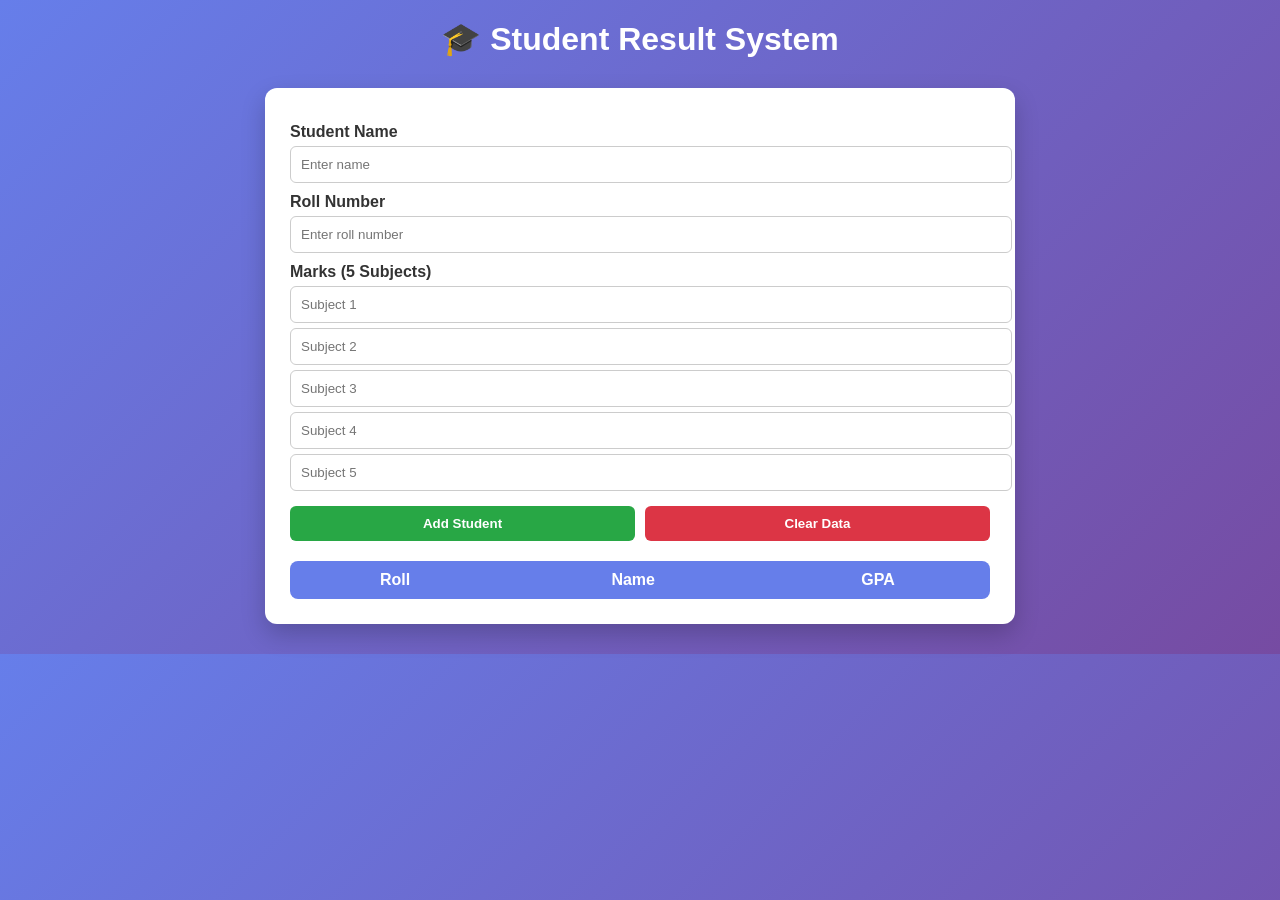
==== index.html @ 08c93d59 "Rename vishu.html to index.html" ====
<!DOCTYPE html>
<html lang="en">
<head>
  <meta charset="UTF-8" />
  <meta name="viewport" content="width=device-width, initial-scale=1.0"/>
  <title>Student Result Database</title>

  <style>
    body {
      font-family: "Poppins", sans-serif;
      background: linear-gradient(135deg, #667eea, #764ba2);
      margin: 0;
      padding: 0;
      color: #333;
    }

    h1 {
      text-align: center;
      color: white;
      margin-top: 20px;
    }

    .container {
      width: 90%;
      max-width: 700px;
      background: white;
      padding: 25px;
      margin: 30px auto;
      border-radius: 12px;
      box-shadow: 0 10px 25px rgba(0,0,0,0.2);
    }

    label {
      font-weight: bold;
      margin-top: 10px;
      display: block;
    }

    input {
      width: 100%;
      padding: 10px;
      margin-top: 5px;
      border-radius: 6px;
      border: 1px solid #ccc;
      transition: 0.3s;
    }

    input:focus {
      border-color: #667eea;
      outline: none;
      box-shadow: 0 0 5px rgba(102,126,234,0.5);
    }

    .btn-group {
      display: flex;
      gap: 10px;
      flex-wrap: wrap;
    }

    button {
      flex: 1;
      padding: 10px;
      margin-top: 15px;
      border: none;
      border-radius: 6px;
      color: white;
      font-weight: bold;
      cursor: pointer;
      transition: 0.3s;
    }

    .add-btn {
      background: #28a745;
    }

    .add-btn:hover {
      background: #218838;
    }

    .clear-btn {
      background: #dc3545;
    }

    .clear-btn:hover {
      background: #c82333;
    }

    table {
      width: 100%;
      border-collapse: collapse;
      margin-top: 20px;
      border-radius: 8px;
      overflow: hidden;
    }

    th {
      background: #667eea;
      color: white;
    }

    th, td {
      padding: 10px;
      text-align: center;
    }

    tr:nth-child(even) {
      background: #f2f2f2;
    }

    tr:hover {
      background: #e6ecff;
    }
  </style>
</head>

<body>

  <h1>🎓 Student Result System</h1>

  <div class="container">

    <label>Student Name</label>
    <input type="text" id="name" placeholder="Enter name">

    <label>Roll Number</label>
    <input type="number" id="roll" placeholder="Enter roll number">

    <label>Marks (5 Subjects)</label>
    <input type="number" id="m1" placeholder="Subject 1">
    <input type="number" id="m2" placeholder="Subject 2">
    <input type="number" id="m3" placeholder="Subject 3">
    <input type="number" id="m4" placeholder="Subject 4">
    <input type="number" id="m5" placeholder="Subject 5">

    <div class="btn-group">
      <button class="add-btn" onclick="addStudent()">Add Student</button>
      <button class="clear-btn" onclick="clearData()">Clear Data</button>
    </div>

    <table id="resultTable">
      <thead>
        <tr>
          <th>Roll</th>
          <th>Name</th>
          <th>GPA</th>
        </tr>
      </thead>
      <tbody></tbody>
    </table>

  </div>

  <script>
    // 🚨 Always start fresh (no previous data)
    localStorage.removeItem("students");

    let students = [];

    function calculateGPA(marks) {
      let total = marks.reduce((a, b) => a + b, 0);
      return (total / 5 / 10).toFixed(2);
    }

    function addStudent() {
      let name = document.getElementById("name").value.trim();
      let roll = document.getElementById("roll").value.trim();

      let m1 = document.getElementById("m1").value;
      let m2 = document.getElementById("m2").value;
      let m3 = document.getElementById("m3").value;
      let m4 = document.getElementById("m4").value;
      let m5 = document.getElementById("m5").value;

      if (!name || !roll || !m1 || !m2 || !m3 || !m4 || !m5) {
        alert("Please fill all fields!");
        return;
      }

      let marks = [Number(m1), Number(m2), Number(m3), Number(m4), Number(m5)];

      if (marks.some(m => m < 0 || m > 100)) {
        alert("Marks must be between 0 and 100!");
        return;
      }

      let gpa = calculateGPA(marks);

      let student = { name, roll, gpa };
      students.push(student);

      displayStudents();

      document.querySelectorAll("input").forEach(i => i.value = "");
    }

    function displayStudents() {
      let tbody = document.querySelector("#resultTable tbody");
      tbody.innerHTML = "";

      students.forEach(s => {
        let row = `<tr>
          <td>${s.roll}</td>
          <td>${s.name}</td>
          <td>${s.gpa}</td>
        </tr>`;
        tbody.innerHTML += row;
      });
    }

    function clearData() {
      students = [];
      displayStudents();
    }
  </script>

</body>
</html>
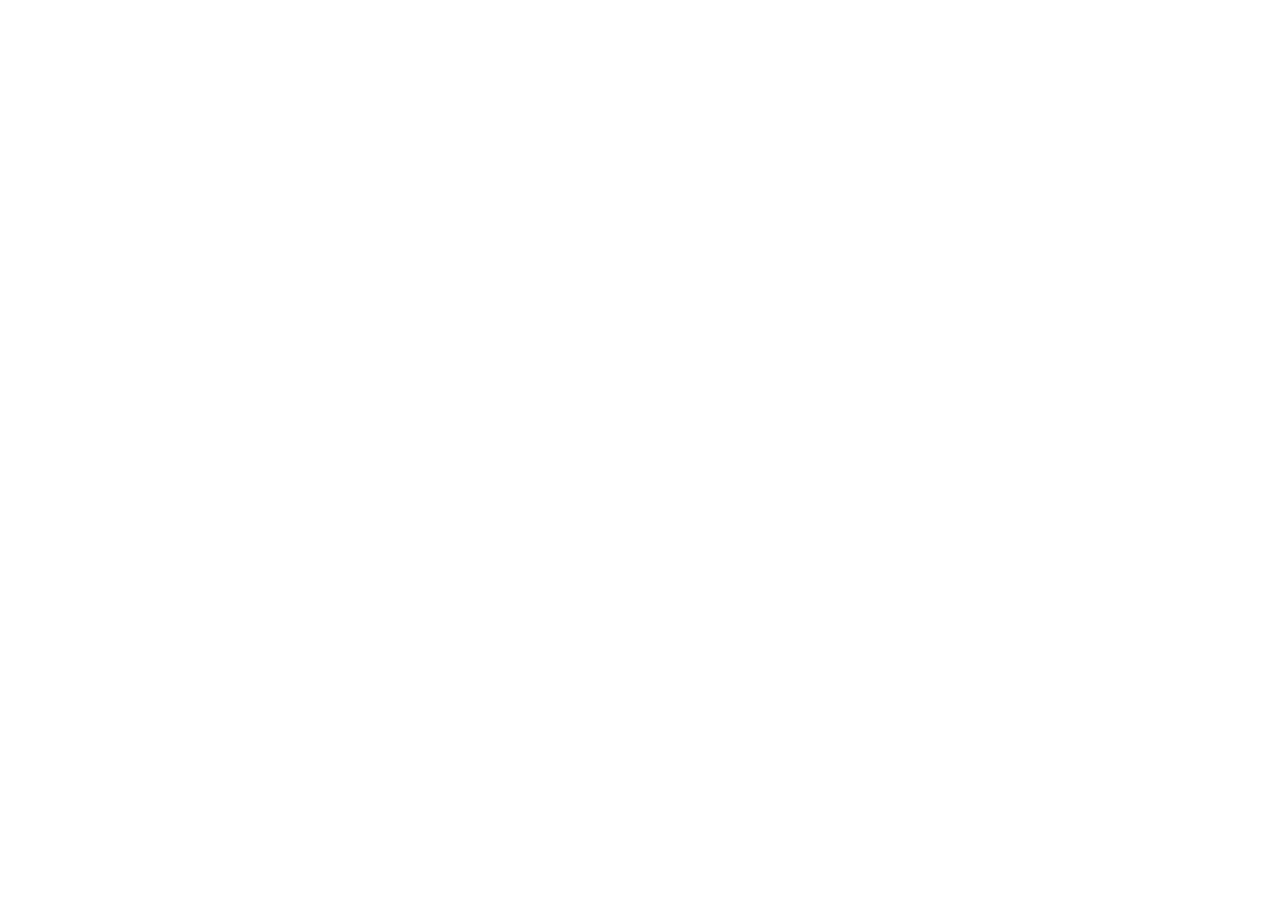
==== commit 4061c5bd: "Add files via upload" ====
--- a/index.html
+++ b/index.html
@@ -1,217 +1,56 @@
 <!DOCTYPE html>
 <html lang="en">
+
 <head>
-  <meta charset="UTF-8" />
-  <meta name="viewport" content="width=device-width, initial-scale=1.0"/>
-  <title>Student Result Database</title>
 
-  <style>
-    body {
-      font-family: "Poppins", sans-serif;
-      background: linear-gradient(135deg, #667eea, #764ba2);
-      margin: 0;
-      padding: 0;
-      color: #333;
-    }
+    <meta charset="UTF-8">
 
-    h1 {
-      text-align: center;
-      color: white;
-      margin-top: 20px;
-    }
+    <meta
+        name="viewport"
+        content="width=device-width, initial-scale=1.0"
+    >
 
-    .container {
-      width: 90%;
-      max-width: 700px;
-      background: white;
-      padding: 25px;
-      margin: 30px auto;
-      border-radius: 12px;
-      box-shadow: 0 10px 25px rgba(0,0,0,0.2);
-    }
+    <title>
+        Student Result Management System
+    </title>
 
-    label {
-      font-weight: bold;
-      margin-top: 10px;
-      display: block;
-    }
+    <!-- CSS -->
 
-    input {
-      width: 100%;
-      padding: 10px;
-      margin-top: 5px;
-      border-radius: 6px;
-      border: 1px solid #ccc;
-      transition: 0.3s;
-    }
+    <link
+        rel="stylesheet"
+        href="css/style.css"
+    >
 
-    input:focus {
-      border-color: #667eea;
-      outline: none;
-      box-shadow: 0 0 5px rgba(102,126,234,0.5);
-    }
+    <!-- React -->
 
-    .btn-group {
-      display: flex;
-      gap: 10px;
-      flex-wrap: wrap;
-    }
+    <script src="https://unpkg.com/react@18/umd/react.development.js"></script>
 
-    button {
-      flex: 1;
-      padding: 10px;
-      margin-top: 15px;
-      border: none;
-      border-radius: 6px;
-      color: white;
-      font-weight: bold;
-      cursor: pointer;
-      transition: 0.3s;
-    }
+    <script src="https://unpkg.com/react-dom@18/umd/react-dom.development.js"></script>
 
-    .add-btn {
-      background: #28a745;
-    }
+    <!-- Babel -->
 
-    .add-btn:hover {
-      background: #218838;
-    }
+    <script src="https://unpkg.com/@babel/standalone/babel.min.js"></script>
 
-    .clear-btn {
-      background: #dc3545;
-    }
-
-    .clear-btn:hover {
-      background: #c82333;
-    }
-
-    table {
-      width: 100%;
-      border-collapse: collapse;
-      margin-top: 20px;
-      border-radius: 8px;
-      overflow: hidden;
-    }
-
-    th {
-      background: #667eea;
-      color: white;
-    }
-
-    th, td {
-      padding: 10px;
-      text-align: center;
-    }
-
-    tr:nth-child(even) {
-      background: #f2f2f2;
-    }
-
-    tr:hover {
-      background: #e6ecff;
-    }
-  </style>
 </head>
 
 <body>
 
-  <h1>🎓 Student Result System</h1>
+    <div id="root"></div>
 
-  <div class="container">
+    <!-- Components -->
 
-    <label>Student Name</label>
-    <input type="text" id="name" placeholder="Enter name">
+    <script
+        type="text/babel"
+        src="components/Sidebar.js"
+    ></script>
 
-    <label>Roll Number</label>
-    <input type="number" id="roll" placeholder="Enter roll number">
+    <!-- Main App -->
 
-    <label>Marks (5 Subjects)</label>
-    <input type="number" id="m1" placeholder="Subject 1">
-    <input type="number" id="m2" placeholder="Subject 2">
-    <input type="number" id="m3" placeholder="Subject 3">
-    <input type="number" id="m4" placeholder="Subject 4">
-    <input type="number" id="m5" placeholder="Subject 5">
-
-    <div class="btn-group">
-      <button class="add-btn" onclick="addStudent()">Add Student</button>
-      <button class="clear-btn" onclick="clearData()">Clear Data</button>
-    </div>
-
-    <table id="resultTable">
-      <thead>
-        <tr>
-          <th>Roll</th>
-          <th>Name</th>
-          <th>GPA</th>
-        </tr>
-      </thead>
-      <tbody></tbody>
-    </table>
-
-  </div>
-
-  <script>
-    // 🚨 Always start fresh (no previous data)
-    localStorage.removeItem("students");
-
-    let students = [];
-
-    function calculateGPA(marks) {
-      let total = marks.reduce((a, b) => a + b, 0);
-      return (total / 5 / 10).toFixed(2);
-    }
-
-    function addStudent() {
-      let name = document.getElementById("name").value.trim();
-      let roll = document.getElementById("roll").value.trim();
-
-      let m1 = document.getElementById("m1").value;
-      let m2 = document.getElementById("m2").value;
-      let m3 = document.getElementById("m3").value;
-      let m4 = document.getElementById("m4").value;
-      let m5 = document.getElementById("m5").value;
-
-      if (!name || !roll || !m1 || !m2 || !m3 || !m4 || !m5) {
-        alert("Please fill all fields!");
-        return;
-      }
-
-      let marks = [Number(m1), Number(m2), Number(m3), Number(m4), Number(m5)];
-
-      if (marks.some(m => m < 0 || m > 100)) {
-        alert("Marks must be between 0 and 100!");
-        return;
-      }
-
-      let gpa = calculateGPA(marks);
-
-      let student = { name, roll, gpa };
-      students.push(student);
-
-      displayStudents();
-
-      document.querySelectorAll("input").forEach(i => i.value = "");
-    }
-
-    function displayStudents() {
-      let tbody = document.querySelector("#resultTable tbody");
-      tbody.innerHTML = "";
-
-      students.forEach(s => {
-        let row = `<tr>
-          <td>${s.roll}</td>
-          <td>${s.name}</td>
-          <td>${s.gpa}</td>
-        </tr>`;
-        tbody.innerHTML += row;
-      });
-    }
-
-    function clearData() {
-      students = [];
-      displayStudents();
-    }
-  </script>
+    <script
+        type="text/babel"
+        src="js/app.js"
+    ></script>
 
 </body>
-</html>
+
+</html>
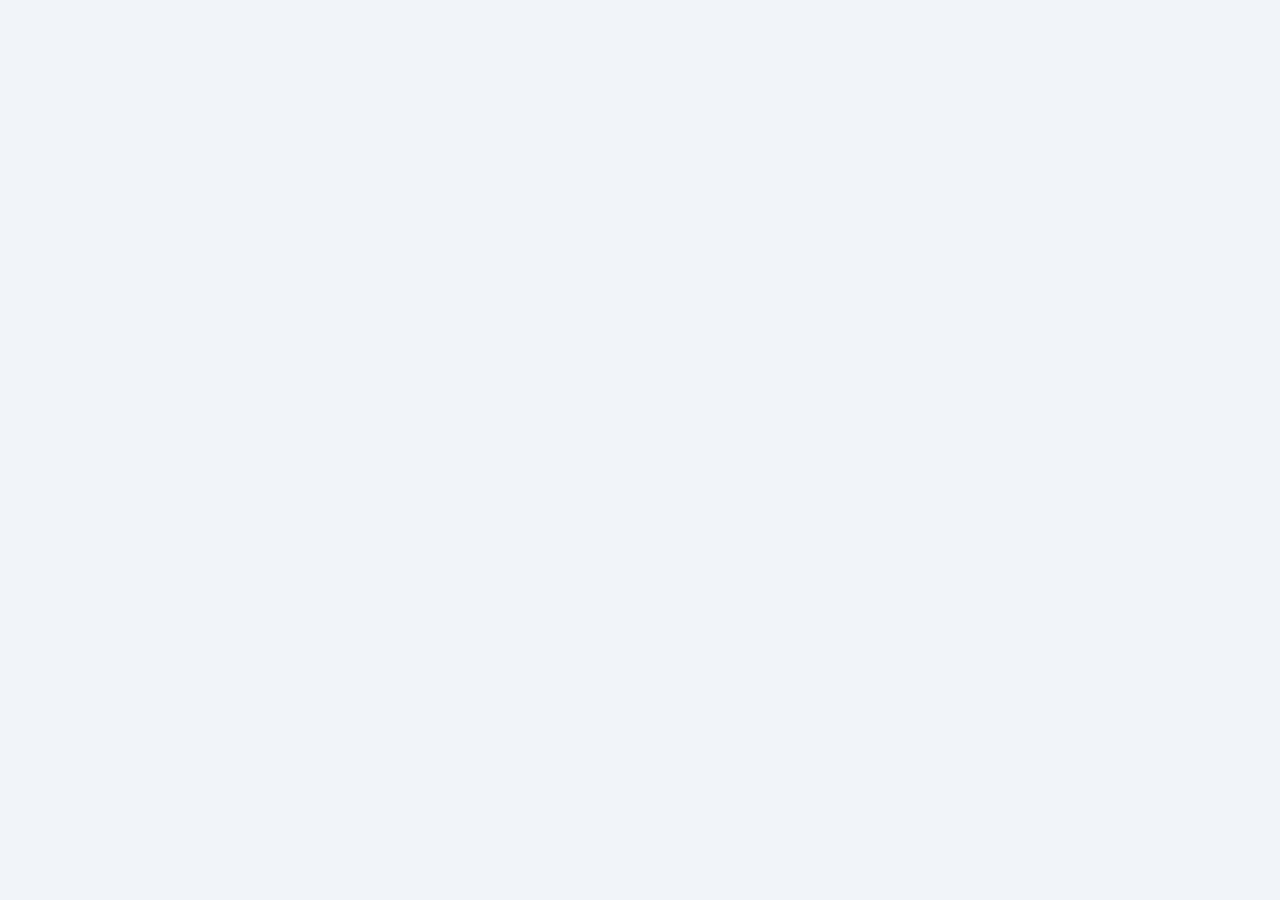
==== commit 25ca94fc: "Add files via upload" ====
--- a/index.html
+++ b/index.html
@@ -18,7 +18,7 @@
 
     <link
         rel="stylesheet"
-        href="css/style.css"
+        href="style.css"
     >
 
     <!-- React -->
@@ -37,18 +37,18 @@
 
     <div id="root"></div>
 
-    <!-- Components -->
+    <!-- Sidebar -->
 
     <script
         type="text/babel"
-        src="components/Sidebar.js"
+        src="Sidebar.js"
     ></script>
 
     <!-- Main App -->
 
     <script
         type="text/babel"
-        src="js/app.js"
+        src="app.js"
     ></script>
 
 </body>
--- a/style.css
+++ b/style.css
@@ -0,0 +1,232 @@
+*{
+    margin:0;
+    padding:0;
+    box-sizing:border-box;
+    font-family:Arial,sans-serif;
+}
+
+body{
+    background:#f1f5f9;
+}
+
+.container{
+    display:flex;
+    min-height:100vh;
+}
+
+/* Sidebar */
+
+.sidebar{
+    width:260px;
+    background:#0f172a;
+    color:white;
+    padding:25px;
+    height:100vh;
+    overflow-y:auto;
+    position:sticky;
+    top:0;
+}
+
+.logo{
+    font-size:32px;
+    font-weight:bold;
+}
+
+.logo span{
+    color:#6366f1;
+}
+
+.sidebar p{
+    color:#94a3b8;
+    margin-top:10px;
+}
+
+.menu{
+    margin-top:40px;
+}
+
+.menu button{
+    width:100%;
+    padding:15px;
+    border:none;
+    margin-bottom:12px;
+    border-radius:12px;
+    background:transparent;
+    color:white;
+    text-align:left;
+    cursor:pointer;
+    font-size:15px;
+}
+
+.menu button:hover{
+    background:#1e293b;
+}
+
+.active-btn{
+    background:#4f46e5 !important;
+}
+
+/* Main */
+
+.main{
+    flex:1;
+    padding:35px;
+    overflow-y:auto;
+}
+
+/* Header */
+
+.header{
+    margin-bottom:35px;
+}
+
+.header h1{
+    font-size:55px;
+    color:#1e293b;
+}
+
+.header p{
+    color:#64748b;
+    margin-top:10px;
+}
+
+/* Cards */
+
+.cards{
+    display:grid;
+    grid-template-columns:repeat(4,1fr);
+    gap:20px;
+}
+
+.card{
+    background:white;
+    padding:25px;
+    border-radius:25px;
+}
+
+.card p{
+    color:#64748b;
+}
+
+.card h2{
+    margin-top:12px;
+    font-size:42px;
+}
+
+/* Table Box */
+
+.table-box{
+    background:white;
+    padding:30px;
+    border-radius:25px;
+    margin-top:35px;
+}
+
+/* Inputs */
+
+input,
+select{
+    width:100%;
+    padding:14px;
+    border:1px solid #cbd5e1;
+    border-radius:12px;
+    outline:none;
+    margin-bottom:15px;
+}
+
+/* Buttons */
+
+.add-btn{
+    background:#4f46e5;
+    color:white;
+    border:none;
+    padding:14px 20px;
+    border-radius:12px;
+    cursor:pointer;
+}
+
+.delete-btn{
+    background:red;
+    color:white;
+    border:none;
+    padding:10px 15px;
+    border-radius:10px;
+    cursor:pointer;
+}
+
+/* Subject Grid */
+
+.subject-grid{
+    display:grid;
+    grid-template-columns:repeat(2,1fr);
+    gap:15px;
+}
+
+/* Table */
+
+table{
+    width:100%;
+    border-collapse:collapse;
+}
+
+th,
+td{
+    padding:18px 0;
+    border-bottom:1px solid #e2e8f0;
+    text-align:left;
+}
+
+.cgpa{
+    color:#4f46e5;
+    font-weight:bold;
+}
+
+.pass{
+    background:#dcfce7;
+    color:#166534;
+    padding:6px 12px;
+    border-radius:20px;
+}
+
+.fail{
+    background:#fee2e2;
+    color:#991b1b;
+    padding:6px 12px;
+    border-radius:20px;
+}
+
+/* Responsive */
+
+@media(max-width:1000px){
+
+    .cards{
+        grid-template-columns:repeat(2,1fr);
+    }
+
+}
+
+@media(max-width:800px){
+
+    .container{
+        flex-direction:column;
+    }
+
+    .sidebar{
+        width:100%;
+        height:auto;
+        position:relative;
+    }
+
+    .cards{
+        grid-template-columns:1fr;
+    }
+
+    .subject-grid{
+        grid-template-columns:1fr;
+    }
+
+    .header h1{
+        font-size:40px;
+    }
+
+}
